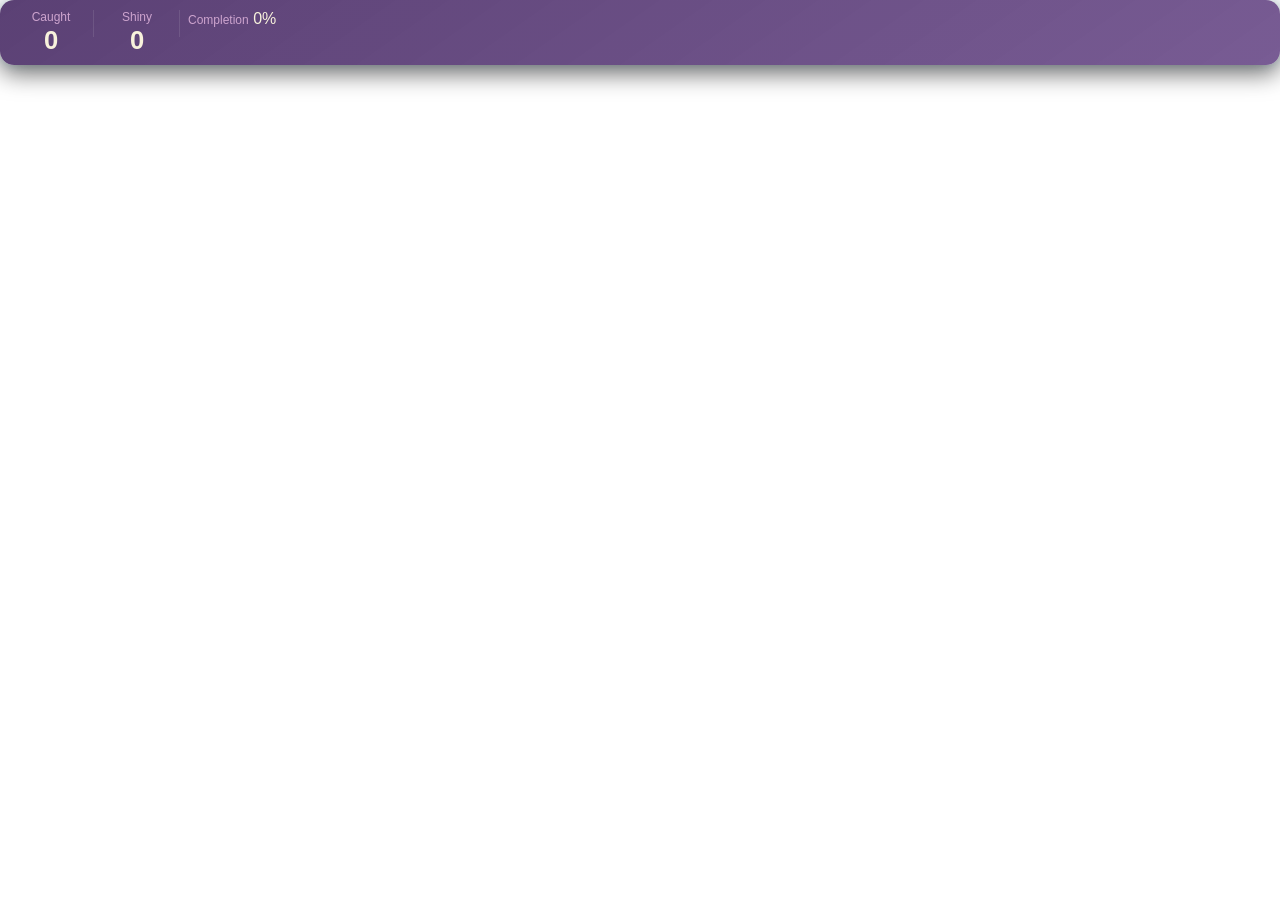
==== overlay.html @ 021a276e "add overlay and fix edit mode" ====
<!DOCTYPE html>
<html lang="en">
<head>
    <meta charset="UTF-8">
    <meta name="viewport" content="width=device-width, initial-scale=1.0">
    <title>Overlay</title>
    <link rel="stylesheet" href="assets/css/overlay.css">
</head>

<body>
  <div id="overlay">

    <div class="stat">
        <span class="label">Caught</span>
        <span id="caught">0</span>
    </div>

    <div class="stat">
        <span class="label">Shiny</span>
        <span id="shiny">0</span>
    </div>

    <div class="stat-highlight">
        <span class="label">Completion</span>
        <span id="percent">0%</span>
    </div>

  </div>
  
  <script type="module" src="assets/js/overlay.js"></script>
</body>
</html>
---- assets/css/overlay.css ----
:root {
  --bg: transparent;
  --panel: #3e1f5c;
  --panel-2: #4b2570;
  --text: #f8f2dc;
  --muted: #cda4ce;
  --accent: #02a9ea;
}

body {
  margin: 0;
  background: transparent; /* 🔥 critical for OBS */
  font-family: Arial, sans-serif;
  color: var(--text);
}

/* MAIN CONTAINER */
#overlay {
  display: flex;
  gap: 16px;
  padding: 10px 16px;

  background: linear-gradient(
    145deg,
    rgba(62, 31, 92, 0.85),
    rgba(75, 37, 112, 0.75)
  );

  border-radius: 14px;

  box-shadow:
    0 8px 24px rgba(0,0,0,0.6),
    0 0 12px rgba(2,169,234,0.15);

  backdrop-filter: blur(6px);
}

/* EACH STAT BLOCK */
.stat {
  display: flex;
  flex-direction: column;
  align-items: center;
  min-width: 70px;
  position: relative;
}

/* LABEL (small text) */
.label {
  font-size: 0.75rem;
  color: var(--muted);
  margin-bottom: 2px;
}

/* VALUE (big number) */
.stat span:last-child {
  font-size: 1.6rem;
  font-weight: bold;
  color: var(--text);
}

/* ACCENT HIGHLIGHT (optional class if you want one stat to pop) */
.stat.highlight span:last-child {
  color: var(--accent);
  text-shadow: 0 0 8px rgba(2,169,234,0.6);
}

/* OPTIONAL: subtle separator line between stats */
.stat:not(:last-child)::after {
  content: "";
  position: absolute;
  right: -8px;
  width: 1px;
  height: 60%;
  background: rgba(255,255,255,0.1);
}
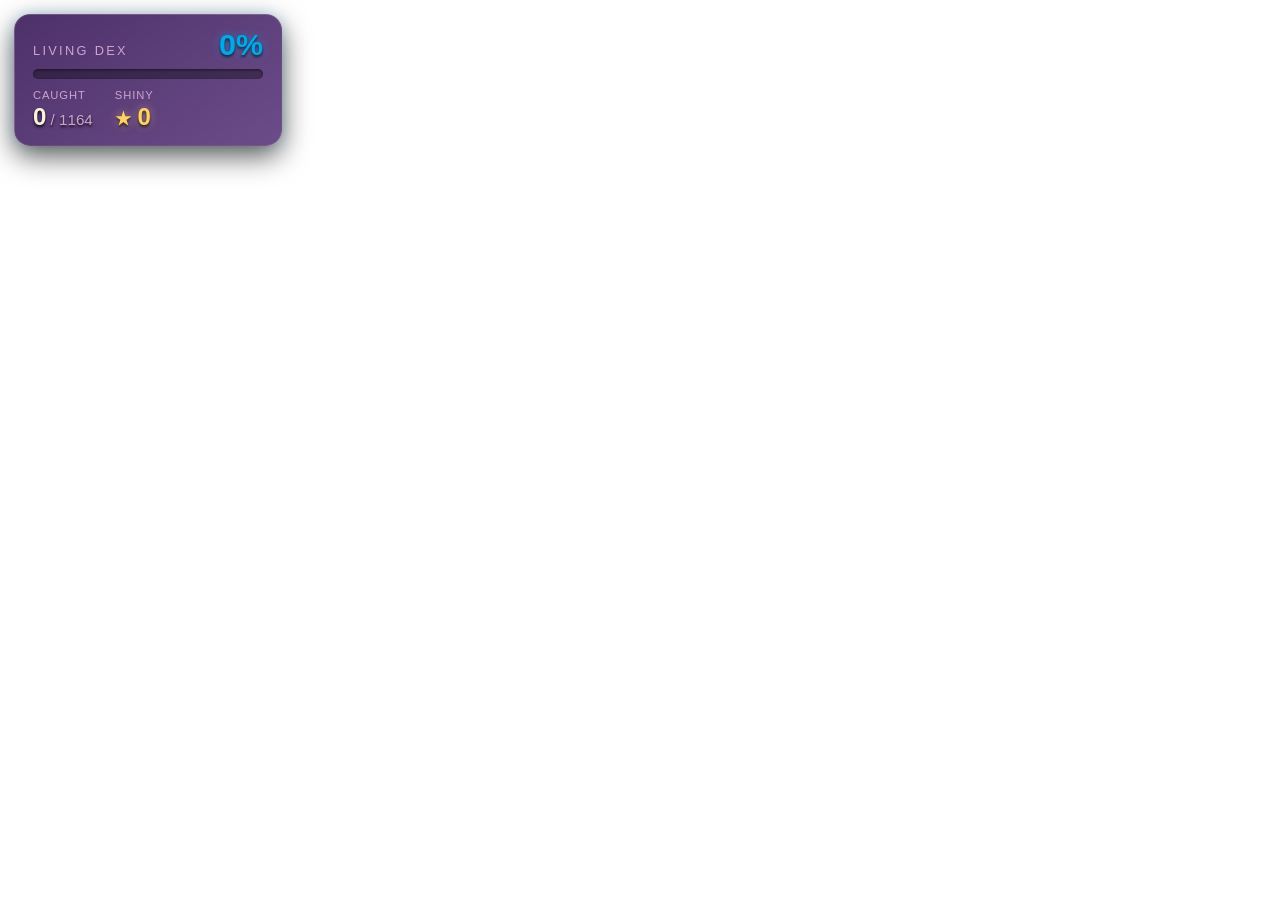
==== commit 704b0658: "fix overlay" ====
--- a/overlay.html
+++ b/overlay.html
@@ -10,23 +10,29 @@
 <body>
   <div id="overlay">
 
-    <div class="stat">
-        <span class="label">Caught</span>
-        <span id="caught">0</span>
+    <div class="header">
+      <span class="title">Living Dex</span>
+      <span id="percent" class="percent">0%</span>
     </div>
 
-    <div class="stat">
-        <span class="label">Shiny</span>
-        <span id="shiny">0</span>
+    <div class="bar">
+      <div id="bar-fill" class="bar-fill"></div>
     </div>
 
-    <div class="stat-highlight">
-        <span class="label">Completion</span>
-        <span id="percent">0%</span>
+    <div class="stats">
+      <div class="stat">
+        <span class="label">Caught</span>
+        <span class="value"><span id="caught">0</span><span class="total"> / <span id="total">0</span></span></span>
+      </div>
+
+      <div class="stat shiny">
+        <span class="label">Shiny</span>
+        <span class="value"><span class="star">★</span> <span id="shiny">0</span></span>
+      </div>
     </div>
 
   </div>
-  
+
   <script type="module" src="assets/js/overlay.js"></script>
 </body>
-</html>+</html>
--- a/assets/css/overlay.css
+++ b/assets/css/overlay.css
@@ -1,75 +1,129 @@
 :root {
-  --bg: transparent;
   --panel: #3e1f5c;
   --panel-2: #4b2570;
   --text: #f8f2dc;
   --muted: #cda4ce;
   --accent: #02a9ea;
+  --shiny: #ffd166;
 }
 
 body {
   margin: 0;
-  background: transparent; /* 🔥 critical for OBS */
-  font-family: Arial, sans-serif;
+  background: transparent; /* critical for OBS browser source */
+  font-family: "Trebuchet MS", Arial, sans-serif;
   color: var(--text);
+
+  /* leave a little room so glows/shadows aren't clipped by the capture edge */
+  padding: 14px;
+
+  /* anchor the widget to the top-left; reposition in OBS as needed */
+  display: inline-block;
 }
 
-/* MAIN CONTAINER */
 #overlay {
-  display: flex;
-  gap: 16px;
-  padding: 10px 16px;
+  display: inline-flex;
+  flex-direction: column;
+  gap: 10px;
+  padding: 14px 18px;
+  min-width: 230px;
 
   background: linear-gradient(
     145deg,
-    rgba(62, 31, 92, 0.85),
-    rgba(75, 37, 112, 0.75)
+    rgba(62, 31, 92, 0.92),
+    rgba(75, 37, 112, 0.82)
   );
 
-  border-radius: 14px;
+  border: 1px solid rgba(255, 255, 255, 0.12);
+  border-radius: 16px;
 
   box-shadow:
-    0 8px 24px rgba(0,0,0,0.6),
-    0 0 12px rgba(2,169,234,0.15);
+    0 10px 28px rgba(0, 0, 0, 0.65),
+    0 0 14px rgba(2, 169, 234, 0.18);
 
   backdrop-filter: blur(6px);
 }
 
-/* EACH STAT BLOCK */
+/* ---- Header: title + completion % ---- */
+.header {
+  display: flex;
+  align-items: baseline;
+  justify-content: space-between;
+  gap: 14px;
+}
+
+.title {
+  font-size: 0.8rem;
+  letter-spacing: 0.18em;
+  text-transform: uppercase;
+  color: var(--muted);
+}
+
+.percent {
+  font-size: 1.9rem;
+  font-weight: bold;
+  line-height: 1;
+  color: var(--accent);
+  text-shadow:
+    0 0 8px rgba(2, 169, 234, 0.55),
+    0 2px 3px rgba(0, 0, 0, 0.8);
+}
+
+/* ---- Progress bar ---- */
+.bar {
+  height: 10px;
+  border-radius: 6px;
+  background: rgba(0, 0, 0, 0.35);
+  overflow: hidden;
+  box-shadow: inset 0 1px 3px rgba(0, 0, 0, 0.5);
+}
+
+.bar-fill {
+  height: 100%;
+  width: 0%;
+  border-radius: 6px;
+  background: linear-gradient(90deg, var(--accent), #6fd6ff);
+  box-shadow: 0 0 10px rgba(2, 169, 234, 0.6);
+  transition: width 0.5s ease;
+}
+
+/* ---- Stats row ---- */
+.stats {
+  display: flex;
+  gap: 22px;
+}
+
 .stat {
   display: flex;
   flex-direction: column;
-  align-items: center;
-  min-width: 70px;
-  position: relative;
 }
 
-/* LABEL (small text) */
 .label {
-  font-size: 0.75rem;
+  font-size: 0.7rem;
+  letter-spacing: 0.08em;
+  text-transform: uppercase;
   color: var(--muted);
   margin-bottom: 2px;
 }
 
-/* VALUE (big number) */
-.stat span:last-child {
-  font-size: 1.6rem;
+.value {
+  font-size: 1.5rem;
   font-weight: bold;
-  color: var(--text);
+  text-shadow: 0 2px 3px rgba(0, 0, 0, 0.85);
 }
 
-/* ACCENT HIGHLIGHT (optional class if you want one stat to pop) */
-.stat.highlight span:last-child {
-  color: var(--accent);
-  text-shadow: 0 0 8px rgba(2,169,234,0.6);
+.total {
+  font-size: 0.95rem;
+  font-weight: normal;
+  color: var(--muted);
 }
 
-/* OPTIONAL: subtle separator line between stats */
-.stat:not(:last-child)::after {
-  content: "";
-  position: absolute;
-  right: -8px;
-  width: 1px;
-  height: 60%;
-  background: rgba(255,255,255,0.1);
-}+.stat.shiny .value {
+  color: var(--shiny);
+  text-shadow:
+    0 0 8px rgba(255, 209, 102, 0.5),
+    0 2px 3px rgba(0, 0, 0, 0.85);
+}
+
+.star {
+  font-size: 1.1rem;
+}
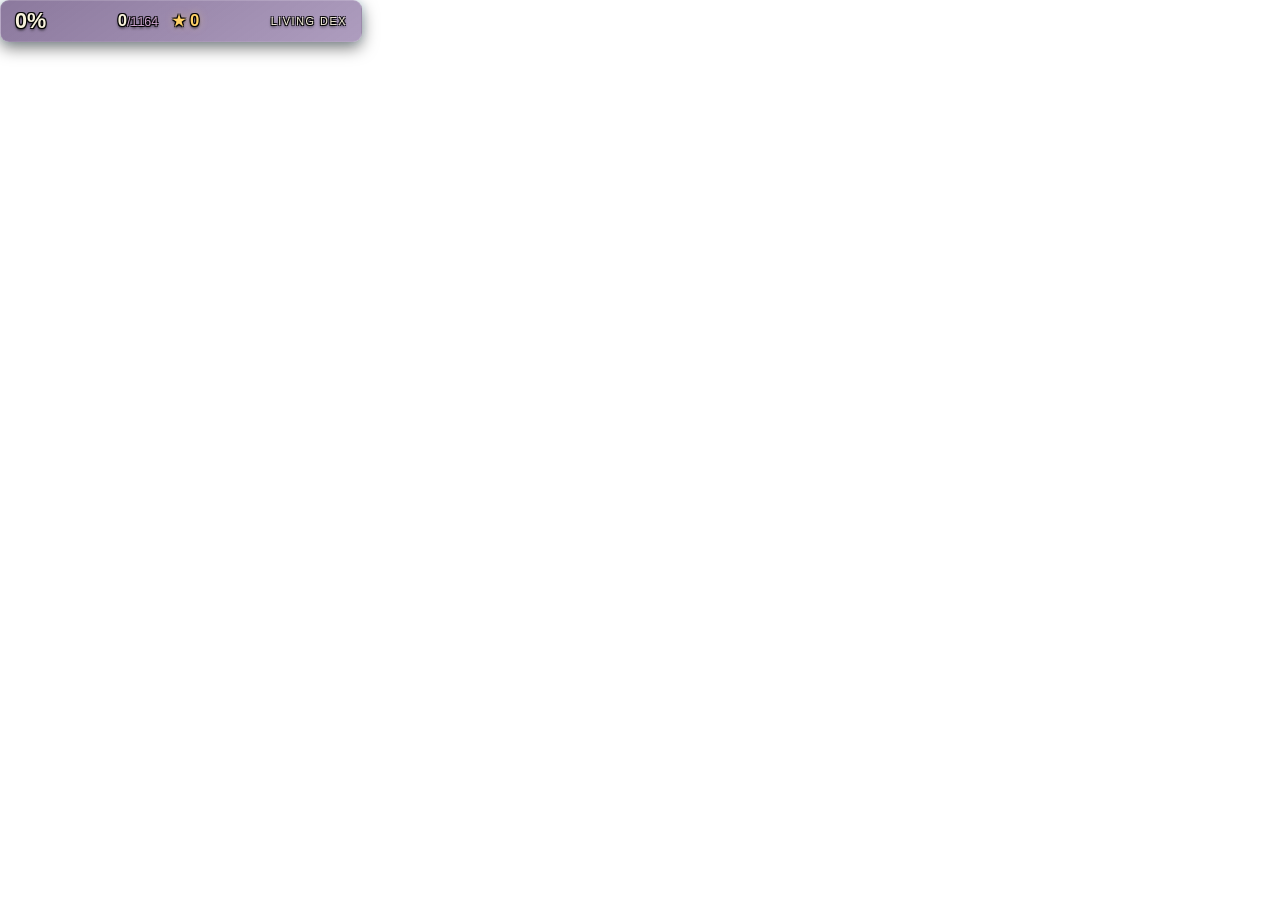
==== commit 1874694b: "change overlay to full progress bar" ====
--- a/overlay.html
+++ b/overlay.html
@@ -10,25 +10,20 @@
 <body>
   <div id="overlay">
 
-    <div class="header">
+    <!-- the bar itself is the progress fill -->
+    <div id="bar-fill" class="bar-fill"></div>
+
+    <div class="content">
+      <span id="percent" class="percent">0%</span>
+
+      <span class="group">
+        <span class="stat">
+          <span id="caught">0</span><span class="total">/<span id="total">0</span></span>
+        </span>
+        <span class="stat shiny"><span class="star">★</span> <span id="shiny">0</span></span>
+      </span>
+
       <span class="title">Living Dex</span>
-      <span id="percent" class="percent">0%</span>
-    </div>
-
-    <div class="bar">
-      <div id="bar-fill" class="bar-fill"></div>
-    </div>
-
-    <div class="stats">
-      <div class="stat">
-        <span class="label">Caught</span>
-        <span class="value"><span id="caught">0</span><span class="total"> / <span id="total">0</span></span></span>
-      </div>
-
-      <div class="stat shiny">
-        <span class="label">Shiny</span>
-        <span class="value"><span class="star">★</span> <span id="shiny">0</span></span>
-      </div>
     </div>
 
   </div>
--- a/assets/css/overlay.css
+++ b/assets/css/overlay.css
@@ -5,6 +5,14 @@
   --muted: #cda4ce;
   --accent: #02a9ea;
   --shiny: #ffd166;
+
+  /* crisp dark outline for text legibility over the bar fill or any cam */
+  --outline:
+    -1px -1px 0 rgba(0, 0, 0, 0.9),
+     1px -1px 0 rgba(0, 0, 0, 0.9),
+    -1px  1px 0 rgba(0, 0, 0, 0.9),
+     1px  1px 0 rgba(0, 0, 0, 0.9),
+     0    2px 3px rgba(0, 0, 0, 0.9);
 }
 
 body {
@@ -12,118 +20,102 @@
   background: transparent; /* critical for OBS browser source */
   font-family: "Trebuchet MS", Arial, sans-serif;
   color: var(--text);
-
-  /* leave a little room so glows/shadows aren't clipped by the capture edge */
-  padding: 14px;
-
-  /* anchor the widget to the top-left; reposition in OBS as needed */
+  padding: 0; /* panel is exactly 360px for pixel-aligning to the cam */
   display: inline-block;
 }
 
+/* The whole widget is a 360px-wide bar; its fill shows completion. */
 #overlay {
-  display: inline-flex;
-  flex-direction: column;
-  gap: 10px;
-  padding: 14px 18px;
-  min-width: 230px;
+  position: relative;
+  width: 360px;
+  height: 40px;
+  border-radius: 9px;
+  overflow: hidden;
 
+  /* the unfilled "track" */
   background: linear-gradient(
     145deg,
-    rgba(62, 31, 92, 0.92),
-    rgba(75, 37, 112, 0.82)
+    rgba(62, 31, 92, 0.6),
+    rgba(75, 37, 112, 0.45)
   );
 
   border: 1px solid rgba(255, 255, 255, 0.12);
-  border-radius: 16px;
+  box-shadow:
+    0 6px 16px rgba(0, 0, 0, 0.5),
+    0 0 10px rgba(2, 169, 234, 0.15);
 
-  box-shadow:
-    0 10px 28px rgba(0, 0, 0, 0.65),
-    0 0 14px rgba(2, 169, 234, 0.18);
-
-  backdrop-filter: blur(6px);
+  backdrop-filter: blur(5px);
 }
 
-/* ---- Header: title + completion % ---- */
-.header {
+/* completion fill — width is set by overlay.js */
+.bar-fill {
+  position: absolute;
+  top: 0;
+  left: 0;
+  bottom: 0;
+  width: 0%;
+
+  background: linear-gradient(90deg, rgba(2, 169, 234, 0.85), rgba(111, 214, 255, 0.85));
+  box-shadow: 0 0 12px rgba(2, 169, 234, 0.5);
+
+  transition: width 0.5s ease;
+}
+
+/* text sits above the fill */
+.content {
+  position: relative;
+  z-index: 1;
+
+  height: 100%;
+  display: flex;
+  align-items: center;
+  justify-content: space-between;
+  gap: 10px;
+  padding: 0 14px;
+}
+
+.title {
+  font-size: 0.68rem;
+  letter-spacing: 0.14em;
+  text-transform: uppercase;
+  color: var(--text);
+  text-shadow: var(--outline);
+}
+
+.group {
   display: flex;
   align-items: baseline;
-  justify-content: space-between;
   gap: 14px;
 }
 
-.title {
-  font-size: 0.8rem;
-  letter-spacing: 0.18em;
-  text-transform: uppercase;
-  color: var(--muted);
-}
-
-.percent {
-  font-size: 1.9rem;
+.stat {
+  font-size: 1.05rem;
   font-weight: bold;
-  line-height: 1;
-  color: var(--accent);
-  text-shadow:
-    0 0 8px rgba(2, 169, 234, 0.55),
-    0 2px 3px rgba(0, 0, 0, 0.8);
-}
-
-/* ---- Progress bar ---- */
-.bar {
-  height: 10px;
-  border-radius: 6px;
-  background: rgba(0, 0, 0, 0.35);
-  overflow: hidden;
-  box-shadow: inset 0 1px 3px rgba(0, 0, 0, 0.5);
-}
-
-.bar-fill {
-  height: 100%;
-  width: 0%;
-  border-radius: 6px;
-  background: linear-gradient(90deg, var(--accent), #6fd6ff);
-  box-shadow: 0 0 10px rgba(2, 169, 234, 0.6);
-  transition: width 0.5s ease;
-}
-
-/* ---- Stats row ---- */
-.stats {
-  display: flex;
-  gap: 22px;
-}
-
-.stat {
-  display: flex;
-  flex-direction: column;
-}
-
-.label {
-  font-size: 0.7rem;
-  letter-spacing: 0.08em;
-  text-transform: uppercase;
-  color: var(--muted);
-  margin-bottom: 2px;
-}
-
-.value {
-  font-size: 1.5rem;
-  font-weight: bold;
-  text-shadow: 0 2px 3px rgba(0, 0, 0, 0.85);
+  color: var(--text);
+  text-shadow: var(--outline);
 }
 
 .total {
-  font-size: 0.95rem;
+  font-size: 0.78rem;
   font-weight: normal;
   color: var(--muted);
 }
 
-.stat.shiny .value {
+.stat.shiny {
   color: var(--shiny);
   text-shadow:
-    0 0 8px rgba(255, 209, 102, 0.5),
-    0 2px 3px rgba(0, 0, 0, 0.85);
+    var(--outline),
+    0 0 9px rgba(255, 209, 102, 0.6);
 }
 
 .star {
-  font-size: 1.1rem;
+  font-size: 0.95rem;
 }
+
+.percent {
+  font-size: 1.35rem;
+  font-weight: bold;
+  line-height: 1;
+  color: var(--text);
+  text-shadow: var(--outline);
+}
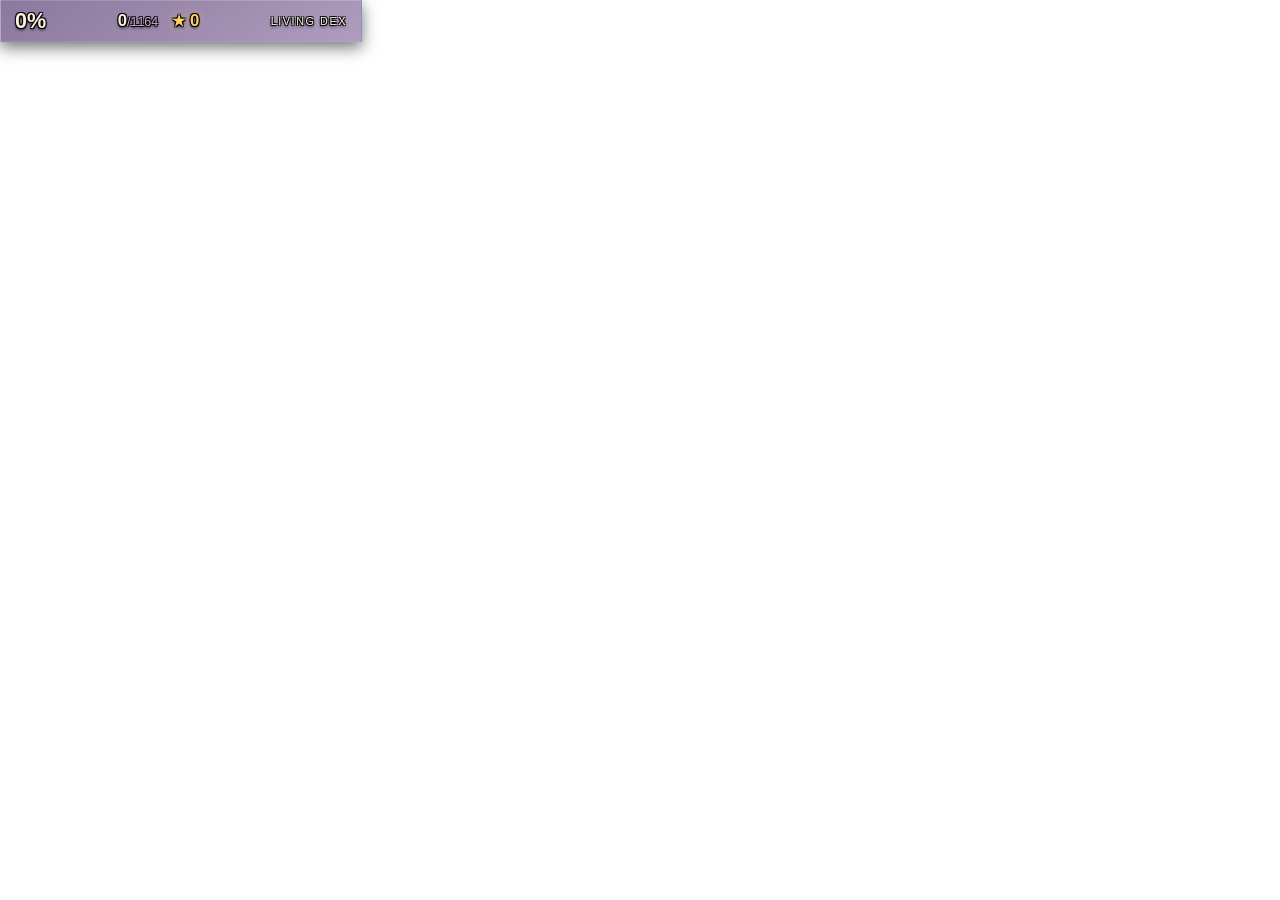
==== commit ff1348bc: "Add shiny progress" ====
--- a/overlay.html
+++ b/overlay.html
@@ -10,8 +10,9 @@
 <body>
   <div id="overlay">
 
-    <!-- the bar itself is the progress fill -->
+    <!-- the bar itself is the progress fill: blue = caught, gold = shiny on top -->
     <div id="bar-fill" class="bar-fill"></div>
+    <div id="shiny-fill" class="shiny-fill"></div>
 
     <div class="content">
       <span id="percent" class="percent">0%</span>
--- a/assets/css/overlay.css
+++ b/assets/css/overlay.css
@@ -29,7 +29,7 @@
   position: relative;
   width: 360px;
   height: 40px;
-  border-radius: 9px;
+  border-radius: 0; /* full rectangle — no rounded corners */
   overflow: hidden;
 
   /* the unfilled "track" */
@@ -47,7 +47,7 @@
   backdrop-filter: blur(5px);
 }
 
-/* completion fill — width is set by overlay.js */
+/* caught fill (blue) — width is set by overlay.js */
 .bar-fill {
   position: absolute;
   top: 0;
@@ -57,6 +57,20 @@
 
   background: linear-gradient(90deg, rgba(2, 169, 234, 0.85), rgba(111, 214, 255, 0.85));
   box-shadow: 0 0 12px rgba(2, 169, 234, 0.5);
+
+  transition: width 0.5s ease;
+}
+
+/* shiny fill (gold) — drawn on top of the blue fill, also from the left */
+.shiny-fill {
+  position: absolute;
+  top: 0;
+  left: 0;
+  bottom: 0;
+  width: 0%;
+
+  background: linear-gradient(90deg, rgba(255, 209, 102, 0.9), rgba(255, 228, 150, 0.9));
+  box-shadow: 0 0 12px rgba(255, 209, 102, 0.5);
 
   transition: width 0.5s ease;
 }
